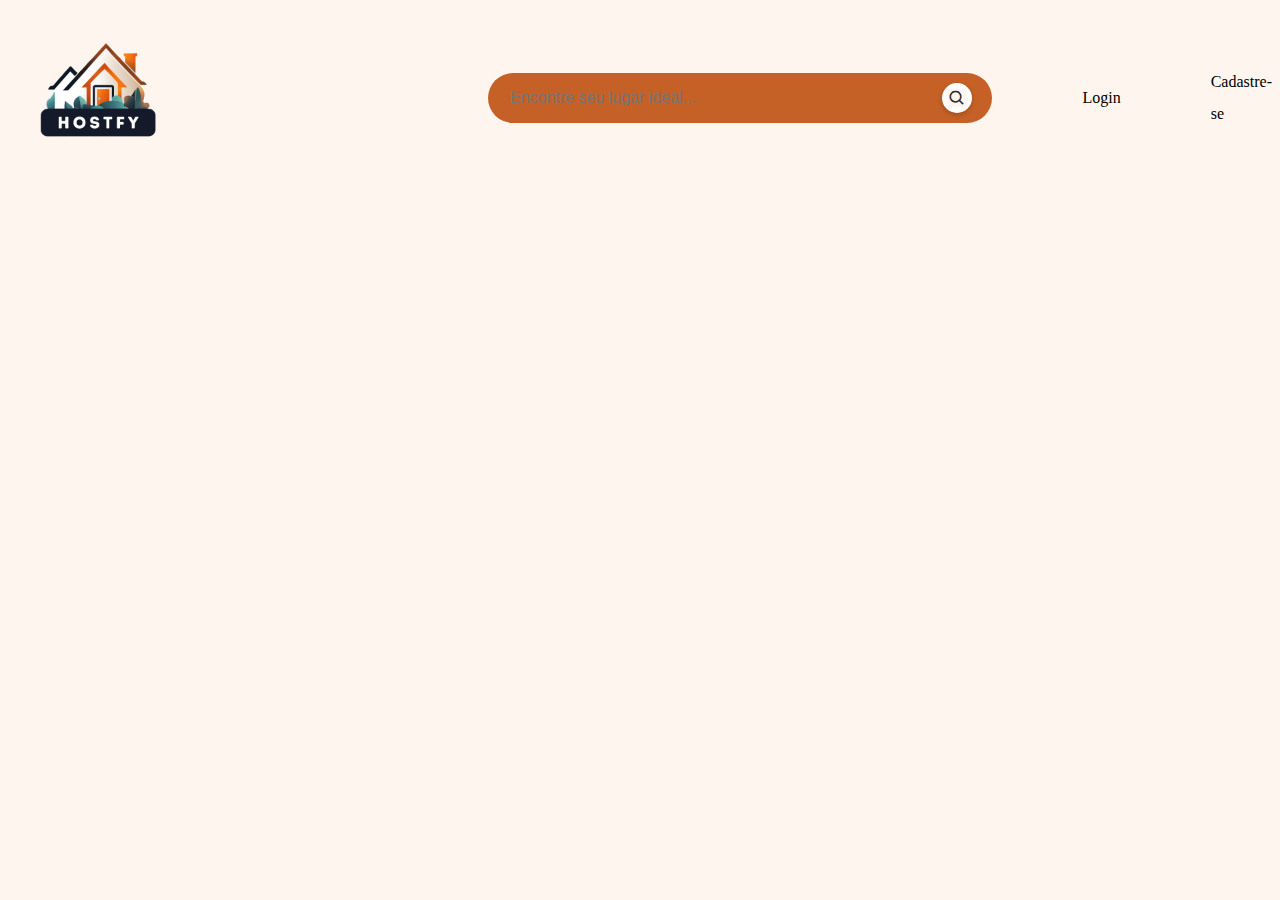
==== index.html @ 8fefacb3 "first commit" ====
<!DOCTYPE html>
<html lang="en">
<head>
    <meta charset="UTF-8">
    <meta name="viewport" content="width=device-width, initial-scale=1.0">
    <title>HOSTFY</title>
    <link rel="stylesheet" href="style.css">
    <link rel="stylesheet" href="https://unpkg.com/boxicons@latest/css/boxicons.min.css">
</head>

<body>
    <header>
        <img src="logoHostfy.png" alt="logo" class="logo" style="width: 180px;right: 180px;" />

        <!-- Campo de pesquisa -->
        <form method="post" action="pesquisar.php" class="search-form">
            <input type="text" name="pesquisar" placeholder="Encontre seu lugar ideal..." class="search-input">
            <button type="submit" class="search-button">
                <i class='bx bx-search' ></i>
                
            </button>
        </form>
        <a href="#" class="menu__link">Login</a>

        <a href="#" class="menu__link">Cadastre-se</a>

    </header>    
    
    
    
</body>
</html>
---- style.css ----
*{
    background-color: #FEF6EE;
}
header {
    display: flex; /* Ativa o layout flexbox */
    align-items: center; /* Alinha os itens verticalmente ao centro */
}
.logo {
    margin-right: 300px; /* Espaçamento entre o logo e o campo de pesquisa */
}

/* Estilo geral do formulário */
.search-form {
    display: flex;
    align-items: center;
    background-color: #C56126; /* Cor de fundo semelhante à imagem */
    border-radius: 25px; /* Bordas arredondadas */
    padding: 10px 20px; /* Espaçamento interno */
    width: 100%; /* Ajuste conforme necessário */
    max-width: 600px; /* Largura máxima */
}

/* Estilo do campo de entrada (input) */
.search-input {
    flex-grow: 1; /* O input ocupa o máximo de espaço disponível */
    border: none; /* Remove bordas padrão */
    background-color: transparent; /* Torna o fundo do input transparente */
    color: #fff; /* Cor do texto branco */
    font-size: 16px; /* Tamanho da fonte */
    outline: none; /* Remove o contorno ao focar */
    padding-right: 10px; /* Espaçamento entre o texto e o ícone */
}

/* Estilo do botão (com ícone de lupa) */
.search-button {
    background: #ffffff; /* Cor de fundo do botão */
    border: none; /* Remove as bordas */
    border-radius: 50%; /* Faz o botão arredondado */
    width: 30px; /* Largura do botão */
    height: 30px; /* Altura do botão */
    display: flex; /* Flexbox para centralizar o ícone */
    justify-content: center; /* Centraliza horizontalmente */
    align-items: center; /* Centraliza verticalmente */
    cursor: pointer; /* Mostra o cursor de mão ao passar o mouse */
    margin-left: 10px; /* Espaçamento entre o input e o ícone */
    box-shadow: 0 2px 5px rgba(0, 0, 0, 0.2); /* Sombra sutil para o botão */
}

.search-button i {
    font-size: 18px; 
    color: #2a2a2a; 
}

a {
    text-decoration: none;
    
  }

  .menu__link {
    color: #000000;
    line-height: 2;
    position: relative;
    margin-left: 90px; 
  }
  
  .menu__link::before {
    content: '';
    width: 0;
    height: 2px;
    border-radius: 2px;
    background-color: #000000;
    position: absolute;
    bottom: -.25rem;
    right: 0;
    transition: right .4s, width .4s, left .4s;
  }
  
  .menu__link:hover::before {
    width: 100%;
    left: 0;
  }
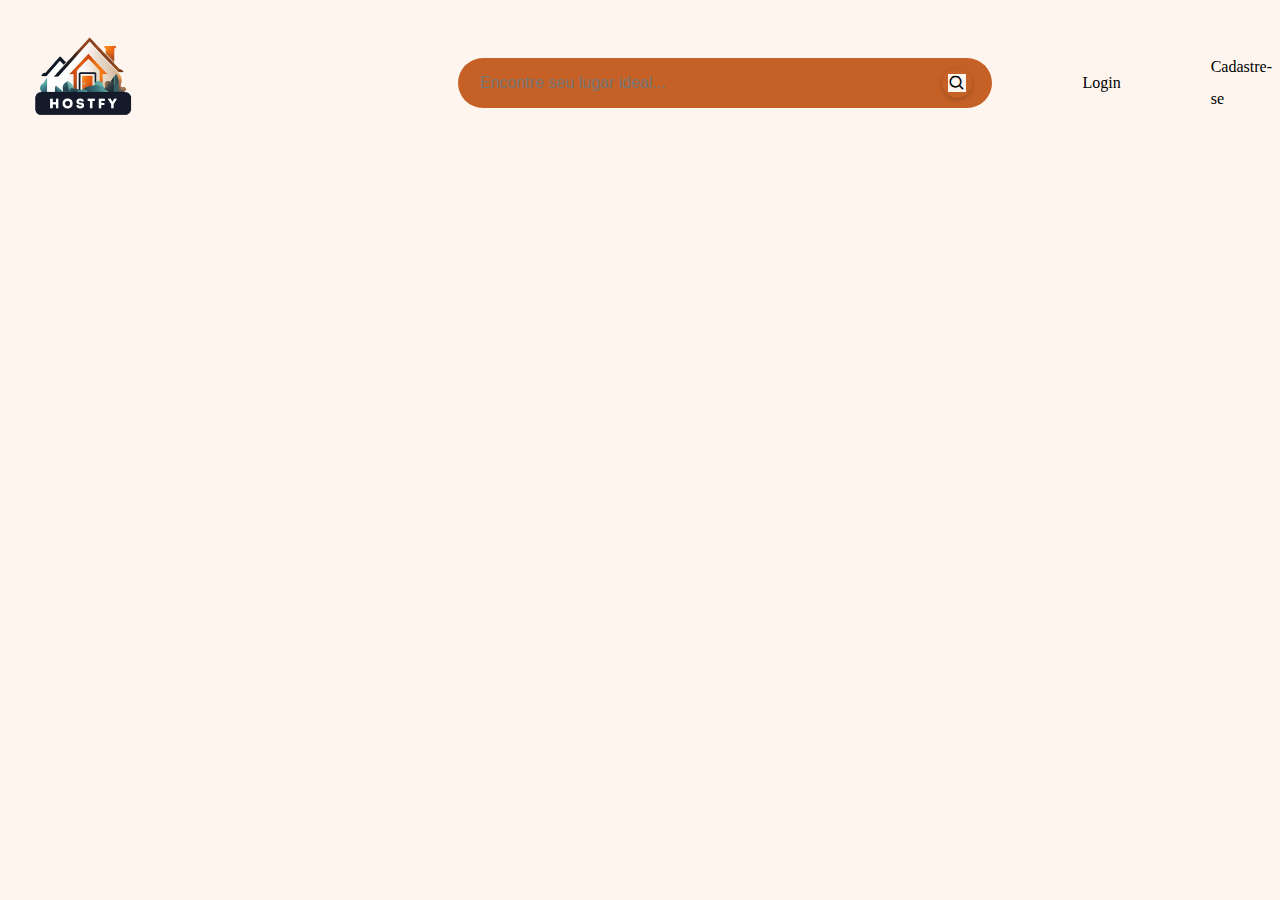
==== commit 32986ea4: "Ajustes" ====
--- a/index.html
+++ b/index.html
@@ -10,7 +10,7 @@
 
 <body>
     <header>
-        <img src="logoHostfy.png" alt="logo" class="logo" style="width: 180px;right: 180px;" />
+        <img src="logoHostfy.png" alt="logo" class="logo" style="width: 150px;right: 150px;" />
 
         <!-- Campo de pesquisa -->
         <form method="post" action="pesquisar.php" class="search-form">
@@ -27,6 +27,5 @@
     </header>    
     
     
-    
 </body>
 </html>--- a/style.css
+++ b/style.css
@@ -4,6 +4,7 @@
 header {
     display: flex; /* Ativa o layout flexbox */
     align-items: center; /* Alinha os itens verticalmente ao centro */
+    margin-top: auto;
 }
 .logo {
     margin-right: 300px; /* Espaçamento entre o logo e o campo de pesquisa */
@@ -20,7 +21,6 @@
     max-width: 600px; /* Largura máxima */
 }
 
-/* Estilo do campo de entrada (input) */
 .search-input {
     flex-grow: 1; /* O input ocupa o máximo de espaço disponível */
     border: none; /* Remove bordas padrão */
@@ -31,9 +31,8 @@
     padding-right: 10px; /* Espaçamento entre o texto e o ícone */
 }
 
-/* Estilo do botão (com ícone de lupa) */
 .search-button {
-    background: #ffffff; /* Cor de fundo do botão */
+    background: #C56126; /* Cor de fundo do botão */
     border: none; /* Remove as bordas */
     border-radius: 50%; /* Faz o botão arredondado */
     width: 30px; /* Largura do botão */
@@ -48,7 +47,7 @@
 
 .search-button i {
     font-size: 18px; 
-    color: #2a2a2a; 
+    color: #000000; 
 }
 
 a {
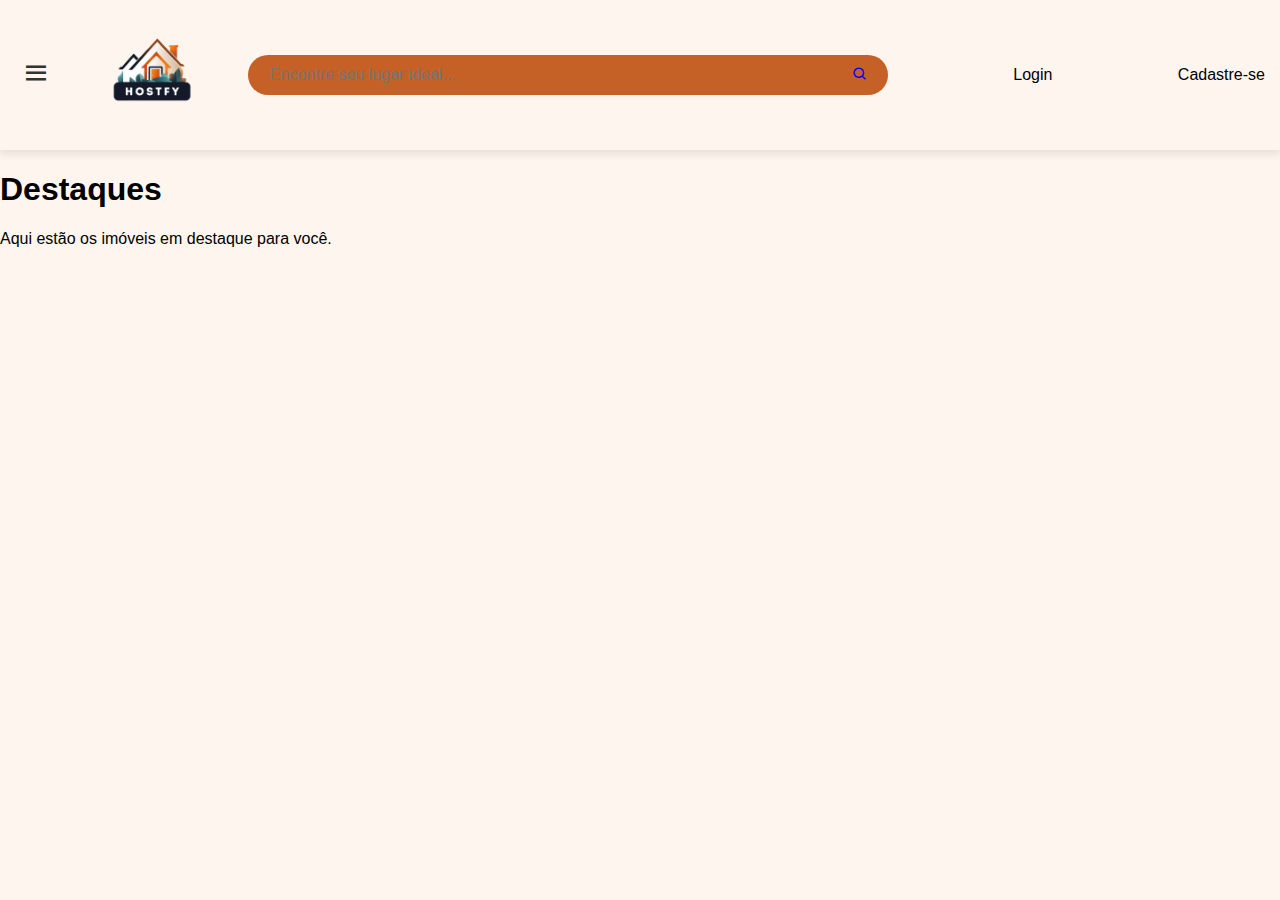
==== commit 31184dc6: "new file:   cadastro.html new file:   cadastro_usuario.php new file:   conexao.php modified:   index" ====
--- a/index.html
+++ b/index.html
@@ -4,28 +4,70 @@
     <meta charset="UTF-8">
     <meta name="viewport" content="width=device-width, initial-scale=1.0">
     <title>HOSTFY</title>
-    <link rel="stylesheet" href="style.css">
     <link rel="stylesheet" href="https://unpkg.com/boxicons@latest/css/boxicons.min.css">
+    <link rel="stylesheet" href="styles.css">
 </head>
 
 <body>
     <header>
-        <img src="logoHostfy.png" alt="logo" class="logo" style="width: 150px;right: 150px;" />
+        <!-- Botão do ícone de menu -->
+        <button class="menu-icon" id="menu-toggle">
+            <i class='bx bx-menu'></i>
+        </button>
+
+        <img src="logoHostfy.png" alt="logo" class="logo" />
 
         <!-- Campo de pesquisa -->
         <form method="post" action="pesquisar.php" class="search-form">
             <input type="text" name="pesquisar" placeholder="Encontre seu lugar ideal..." class="search-input">
-            <button type="submit" class="search-button">
-                <i class='bx bx-search' ></i>
-                
-            </button>
+            <span>
+                <a href="#"> <i class='bx bx-search' ></i></a>
+             </span>
         </form>
+
         <a href="#" class="menu__link">Login</a>
+        <a href="cadastro.html" class="menu__link">Cadastre-se</a>
+    </header>
 
-        <a href="#" class="menu__link">Cadastre-se</a>
+    <!-- Menu lateral (sidebar) -->
+    <div class="sidebar" id="sidebar">
+        <a href="#">Quem Somos</a>
+        <a href="#">Seus Aluguéis</a>
+        <a href="#">Perfil</a>
+        <a href="#">Configurações</a>
+    </div>
 
-    </header>    
-    
-    
+    <!-- Overlay para quando o menu estiver aberto -->
+    <div class="overlay" id="overlay"></div>
+
+    <!-- Conteúdo principal -->
+    <div class="main-content" id="main-content">
+        <!-- Conteúdo da página -->
+        <h1>Destaques</h1>
+        <p>Aqui estão os imóveis em destaque para você.</p>
+        <!-- Mais conteúdo pode ser adicionado aqui -->
+    </div>
+
+    <script>
+        // Função para alternar o menu lateral
+        const menuToggle = document.getElementById('menu-toggle');
+        const sidebar = document.getElementById('sidebar');
+        const mainContent = document.getElementById('main-content');
+        const overlay = document.getElementById('overlay');
+
+        // Função de alternância para abrir/fechar o menu e o overlay
+        menuToggle.addEventListener('click', () => {
+            sidebar.classList.toggle('sidebar-active');
+            mainContent.classList.toggle('content-shift');
+            overlay.classList.toggle('overlay-active');
+        });
+
+        // Função para fechar o menu se clicar fora (no overlay)
+        overlay.addEventListener('click', () => {
+            sidebar.classList.remove('sidebar-active');
+            mainContent.classList.remove('content-shift');
+            overlay.classList.remove('overlay-active');
+        });
+    </script>
 </body>
-</html>+</html>
--- a/styles.css
+++ b/styles.css
@@ -0,0 +1,178 @@
+/* Estilos para o header e menu */
+body {
+    font-family: Arial, sans-serif;
+    margin: 0;
+    padding: 0;
+    background-color: #FEF6EE;
+}
+
+header {
+    display: flex;
+    justify-content: space-between;
+    align-items: center;
+    background-color: #FEF6EE;
+    padding: 15px;
+    box-shadow: 0px 4px 8px rgba(0, 0, 0, 0.1);
+}
+
+.logo {
+    width: 120px;
+}
+
+/* Ícone do menu */
+.menu-icon {
+    background: none;
+    border: none;
+    cursor: pointer;
+    font-size: 30px;
+    color: #333;
+}
+
+/* Menu lateral (sidebar) */
+.sidebar {
+    position: fixed;
+    top: 0;
+    left: -250px; /* Inicialmente fora da tela */
+    width: 250px;
+    height: 100%;
+    background-color: #2b3a4e; /* Cor do menu lateral */
+    padding-top: 60px;
+    transition: 0.3s; /* Transição suave */
+    z-index: 1000;
+}
+
+.sidebar a {
+    padding: 15px 25px;
+    text-decoration: none;
+    font-size: 18px;
+    color: #fff;
+    display: block;
+    transition: 0.2s;
+}
+
+.sidebar a:hover {
+    background-color: #4c5b72;
+}
+
+/* Conteúdo principal */
+.main-content {
+    margin-left: 0;
+    transition: 0.3s; /* Transição suave para o conteúdo também */
+}
+
+/* Quando o menu estiver ativo */
+.sidebar-active {
+    left: 0;
+}
+
+.content-shift {
+    margin-left: 250px;
+}
+
+/* Overlay escuro para focar no menu */
+.overlay {
+    display: none;
+    position: fixed;
+    top: 0;
+    left: 0;
+    width: 100%;
+    height: 100%;
+    background-color: rgba(0, 0, 0, 0.5); /* Fundo escurecido */
+    z-index: 999;
+}
+
+.overlay-active {
+    display: block;
+}
+.search-form {
+    display: flex;
+    align-items: center;
+    background-color: #C56126; /* Cor de fundo semelhante à imagem */
+    border-radius: 25px; /* Bordas arredondadas */
+    padding: 10px 20px; /* Espaçamento interno */
+    width: 100%; /* Ajuste conforme necessário */
+    max-width: 600px; /* Largura máxima */
+    }
+
+.search-input {
+    flex-grow: 1; /* O input ocupa o máximo de espaço disponível */
+    border: none; /* Remove bordas padrão */
+    background-color: transparent; /* Torna o fundo do input transparente */
+    color: #fff; /* Cor do texto branco */
+    font-size: 16px; /* Tamanho da fonte */
+    outline: none; /* Remove o contorno ao focar */
+}
+
+
+
+.search-button i {
+    font-size: 18px; 
+    color: #000000; 
+}
+
+a {
+    text-decoration: none;
+    
+}
+
+.menu__link {
+    color: #000000;
+    line-height: 2;
+    position: relative;
+    margin-left: 90px; 
+}
+
+.menu__link::before {
+    content: '';
+    width: 0;
+    height: 2px;
+    border-radius: 2px;
+    background-color: #000000;
+    position: absolute;
+    bottom: -.25rem;
+    right: 0;
+    transition: right .4s, width .4s, left .4s;
+}
+
+.menu__link:hover::before {
+    width: 100%;
+    left: 0;
+}
+
+
+
+
+
+
+.card-header {
+    background-color: #C56126; /* Laranja */
+    color: white; /* Texto branco */
+}
+
+.btn-primary {
+    background-color: #C56126; /* Laranja */
+    border-color: #C56126; /* Laranja */
+}
+
+.btn-primary:hover {
+    background-color: #C56126; /* Laranja mais escura para hover */
+    border-color: #C56126;
+}
+
+.form-control {
+    border: 1px solid #C56126; /* Borda laranja */
+    background-color: #FFF5E6; /* Fundo claro combinando com laranja */
+}
+
+.form-control:focus {
+    border-color: #C56126; /* Borda laranja mais escura ao focar */
+    box-shadow: none; /* Remove a sombra padrão ao focar */
+}
+
+.card {
+    border: 1px solid #C56126; /* Borda laranja ao redor do card */
+}
+
+
+
+
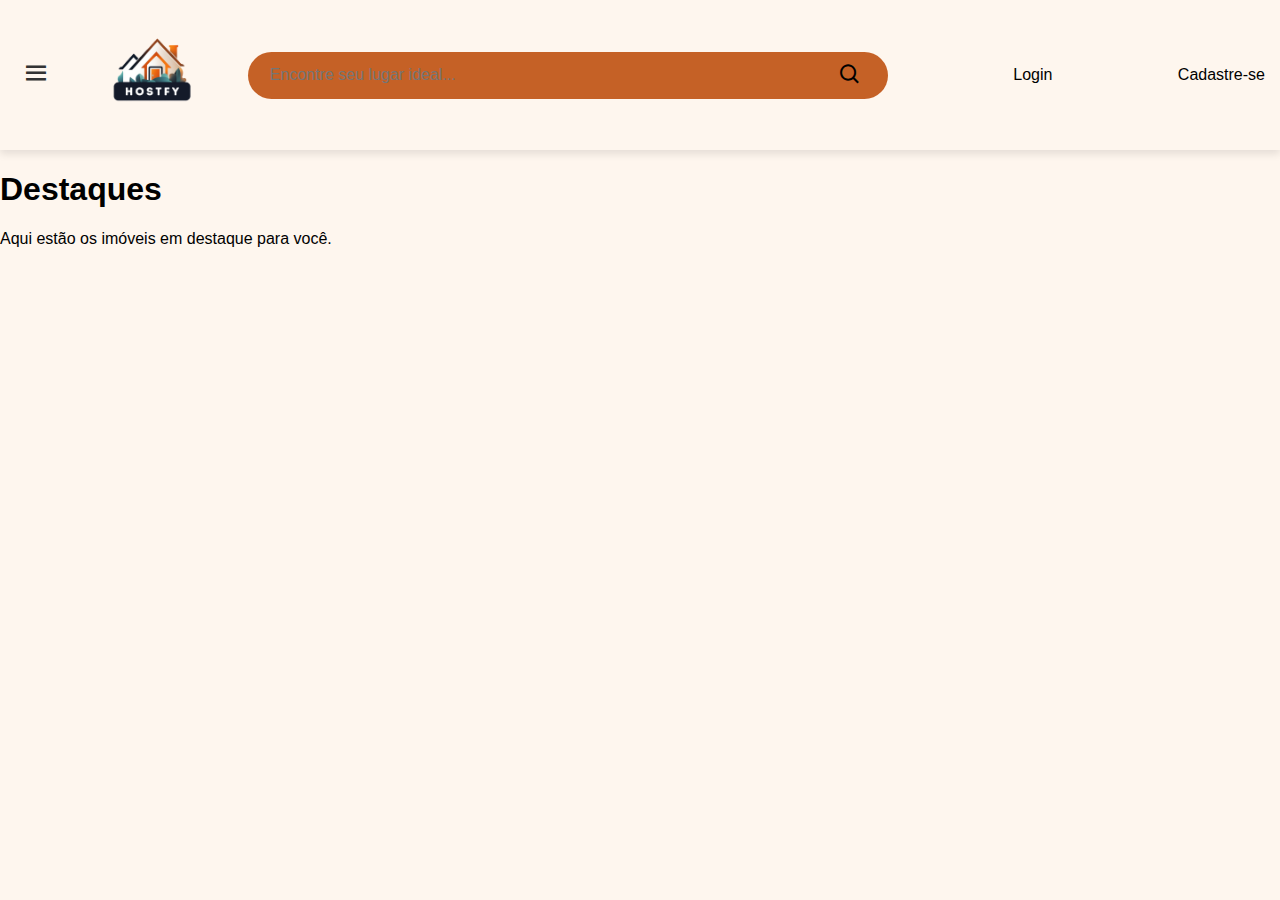
==== commit 20b6f115: "Atualizar o campo de pesquisa" ====
--- a/index.html
+++ b/index.html
@@ -21,8 +21,10 @@
         <form method="post" action="pesquisar.php" class="search-form">
             <input type="text" name="pesquisar" placeholder="Encontre seu lugar ideal..." class="search-input">
             <span>
-                <a href="#"> <i class='bx bx-search' ></i></a>
-             </span>
+                <button type="submit" class="search-button">
+                    <i class='bx bx-search'></i>
+                </button>
+            </span>
         </form>
 
         <a href="#" class="menu__link">Login</a>
--- a/styles.css
+++ b/styles.css
@@ -104,10 +104,14 @@
 }
 
 
+.search-button {
+    background: none; /* Remove fundo */
+    border: none; /* Remove borda */
+    cursor: pointer; /* Muda o cursor para indicar que é clicável */
+}
 
 .search-button i {
-    font-size: 18px; 
-    color: #000000; 
+    font-size: 24px; /* Ajuste o tamanho do ícone conforme necessário */
 }
 
 a {
